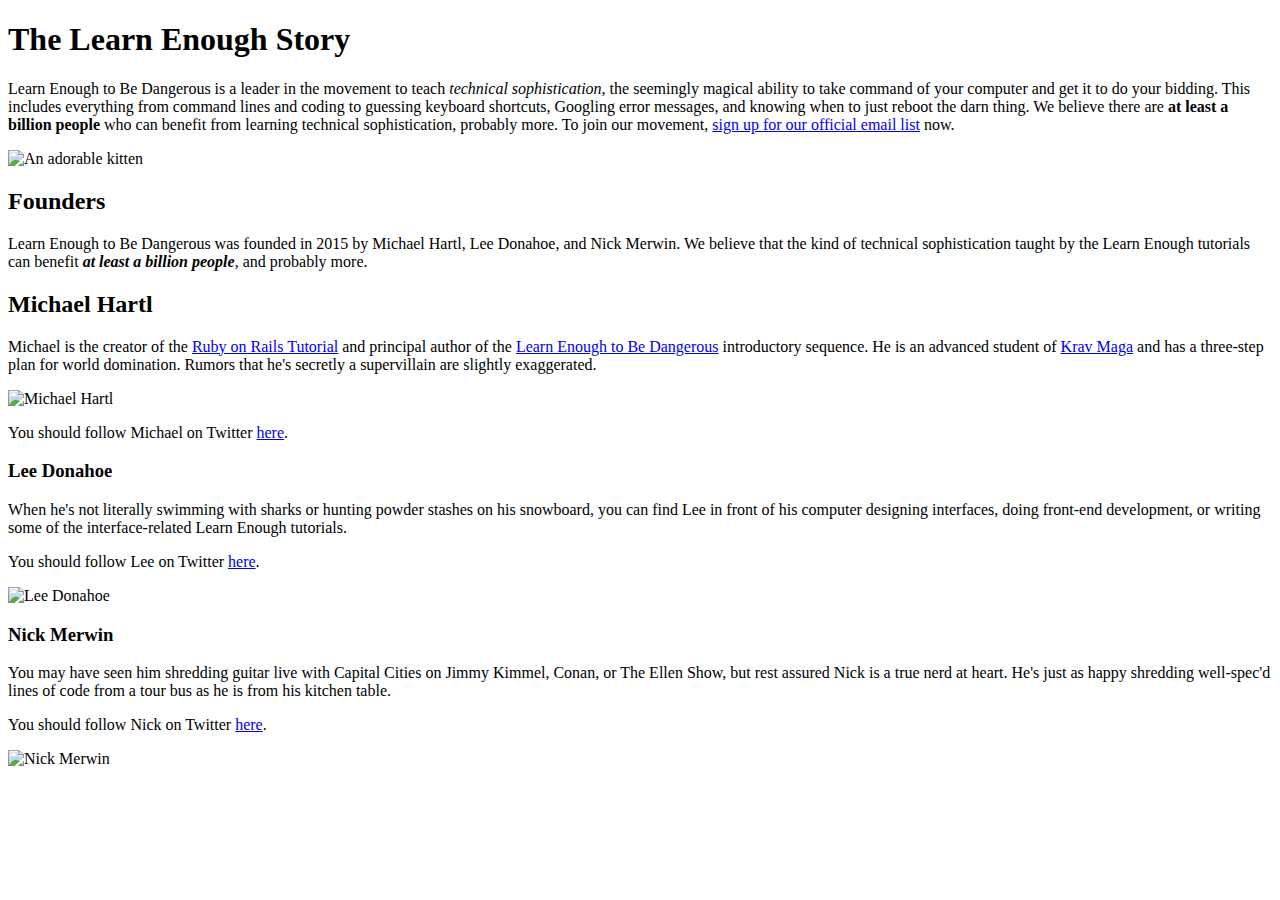
==== index.html @ d03a703b "Add content and some images" ====
<!DOCTYPE html>
<html lang="en">
<head>
  <meta charset="UTF-8">
  <meta http-equiv="X-UA-Compatible" content="IE=edge">
  <meta name="viewport" content="width=device-width, initial-scale=1.0">
  <title>Learn Enough to Be Dangerous</title>
</head>
<body>
  <h1>The Learn Enough Story</h1>

  <p>
    Learn Enough to Be Dangerous is a leader in the movement to teach <em>
    technical sophistication</em>, the seemingly magical ability to take
    command of your computer and get it to do your bidding. This includes
    everything from command lines and coding to guessing keyboard shortcuts,
    Googling error messages, and knowing when to just reboot the darn thing.
    We believe there are <strong>at least a billion people</strong> who
    can benefit from learning technical sophistication, probably more. To
    join our movement, <a href="https://learnenough.com/email">sign
    up for our official email list</a> now.
  </p>
  <img src="images/kitten.jpg" alt="An adorable kitten">


    <h2>Founders</h2>
    <p>
      Learn Enough to Be Dangerous was founded in 2015 by Michael Hartl, Lee
      Donahoe, and Nick Merwin. We believe that the kind of technical
      sophistication taught by the Learn Enough tutorials can benefit
       <strong><em>at least a billion people</em></strong>, and probably more.
    </p>

    <h2>Michael Hartl</h2>
    <p>
      Michael is the creator of the <a href="https://www.railstutorial.org/">
      Ruby on Rails Tutorial</a> and principal author of the
      <a href="https://www.learnenough.com/">Learn Enough to Be Dangerous</a>
      introductory sequence. He is an advanced student of
      <a href="https://www.kravmaga.com/">Krav Maga</a> and has a three-step
      plan for world domination. Rumors that he's secretly a supervillain
      are slightly exaggerated.
    </p>
    <img src="https://gravatar.com/avatar/ffda7d145b83c4b118f982401f962ca6?s=150"
     alt="Michael Hartl">

    <p>
      You should follow Michael on Twitter
      <a href="https://twitter.com/mhartl" target="_blank" rel="noopener" >here</a>.
    </p>

    <h3>Lee Donahoe</h3>

    <p>
      When he's not literally swimming with sharks or hunting powder stashes
      on his snowboard, you can find Lee in front of his computer designing
      interfaces, doing front-end development, or writing some of the
      interface-related Learn Enough tutorials.
    </p>
    <p>
      You should follow Lee on Twitter
      <a href="https://twitter.com/leedonahoe" target="_blank" rel="noopener">here</a>.
    </p>
    <img src="https://gravatar.com/avatar/b65522a6f3a6899705d119d7aa232a6d?s=150"
     alt="Lee Donahoe">

    <h3>Nick Merwin</h3>

    <p>
      You may have seen him shredding guitar live with Capital Cities on Jimmy
      Kimmel, Conan, or The Ellen Show, but rest assured Nick is a true nerd
      at heart. He's just as happy shredding well-spec'd lines of code from a tour bus as he is from his kitchen table.
    </p>
    <p>
      You should follow Nick on Twitter
      <a href="https://twitter.com/nickmerwin" target="_blank" rel="noopener">here</a>.
    </p>
    <img src="https://gravatar.com/avatar/e2d6ce2ba5c1b6d674ae8ff2b3b45d23?s=150"
     alt="Nick Merwin">
  
</body>
</html>
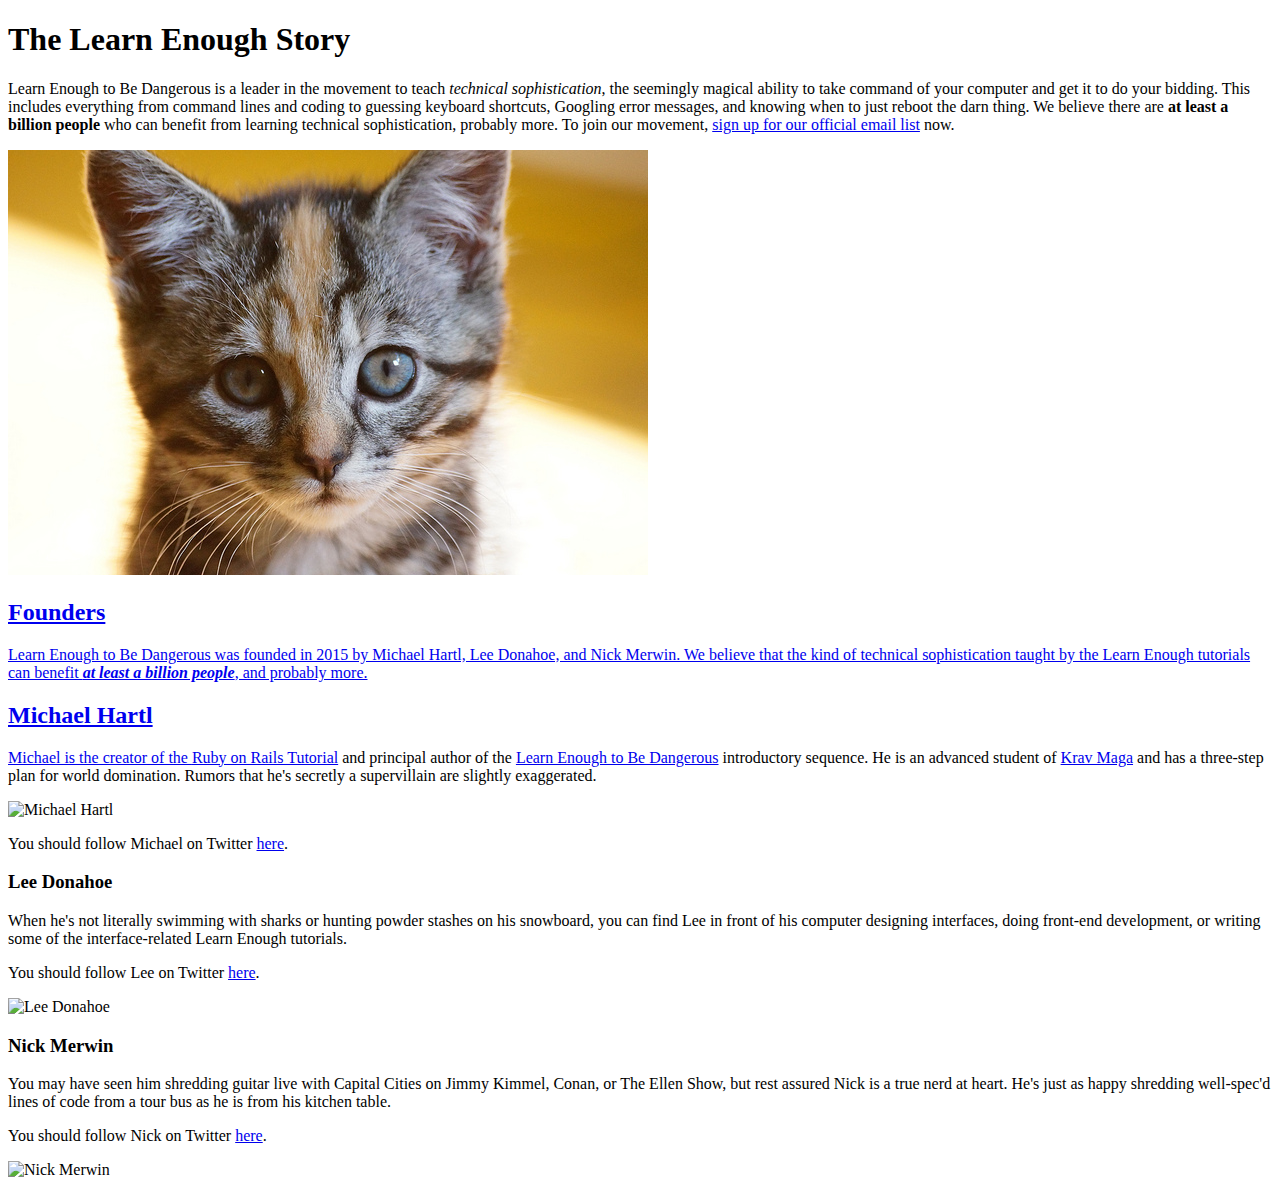
==== commit e8839ca7: "Add attribution link to image" ====
--- a/index.html
+++ b/index.html
@@ -20,7 +20,10 @@
     join our movement, <a href="https://learnenough.com/email">sign
     up for our official email list</a> now.
   </p>
-  <img src="images/kitten.jpg" alt="An adorable kitten">
+  <a href="https://www.flickr.com/photos/deborah_s_perspective/14144861329">
+    <img src="images/kitten.jpg" alt=""An adorable kitten"
+  </a> 
+    
 
 
     <h2>Founders</h2>
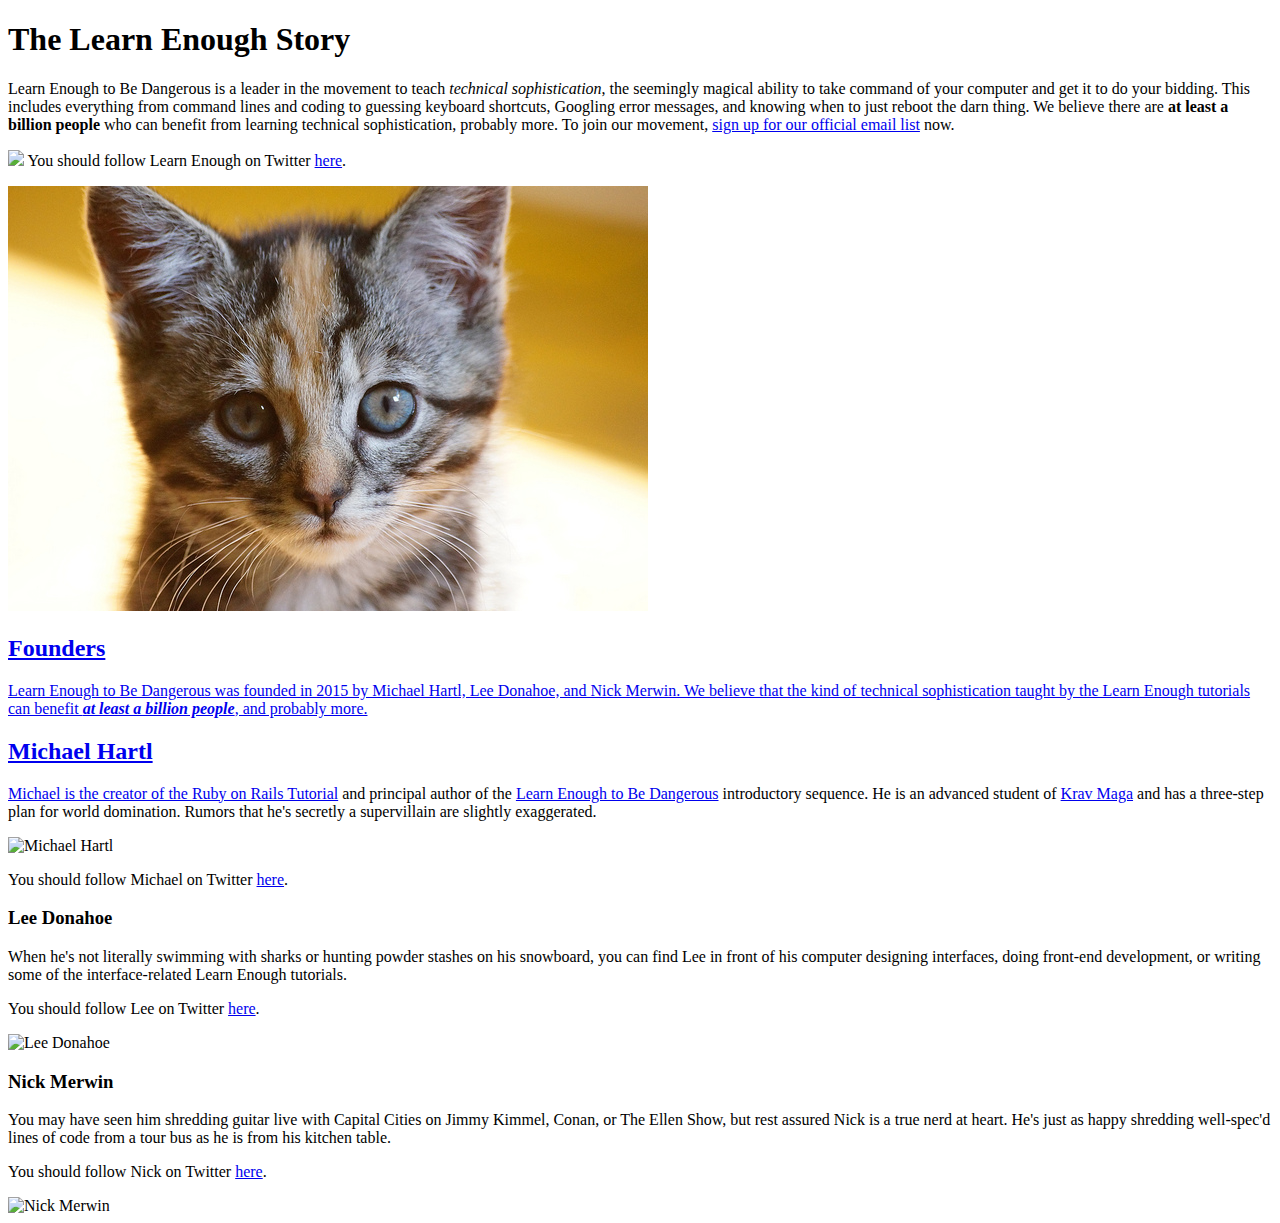
==== commit 5d48b6bc: "Add twitter link and logo" ====
--- a/index.html
+++ b/index.html
@@ -20,6 +20,16 @@
     join our movement, <a href="https://learnenough.com/email">sign
     up for our official email list</a> now.
   </p>
+  <p>
+    <a href="https://twitter.com/learnenough" target="_blank"
+    rel="noopener" style="text-decoration: none;">
+      <img src="images/small_twitter_logo.png">
+    </a>
+    You should follow Learn Enough on Twitter
+    <a href="https://twitter.com/learnenough"
+       target="_blank" rel="noopener">here</a>.
+  </p>
+
   <a href="https://www.flickr.com/photos/deborah_s_perspective/14144861329">
     <img src="images/kitten.jpg" alt=""An adorable kitten"
   </a> 
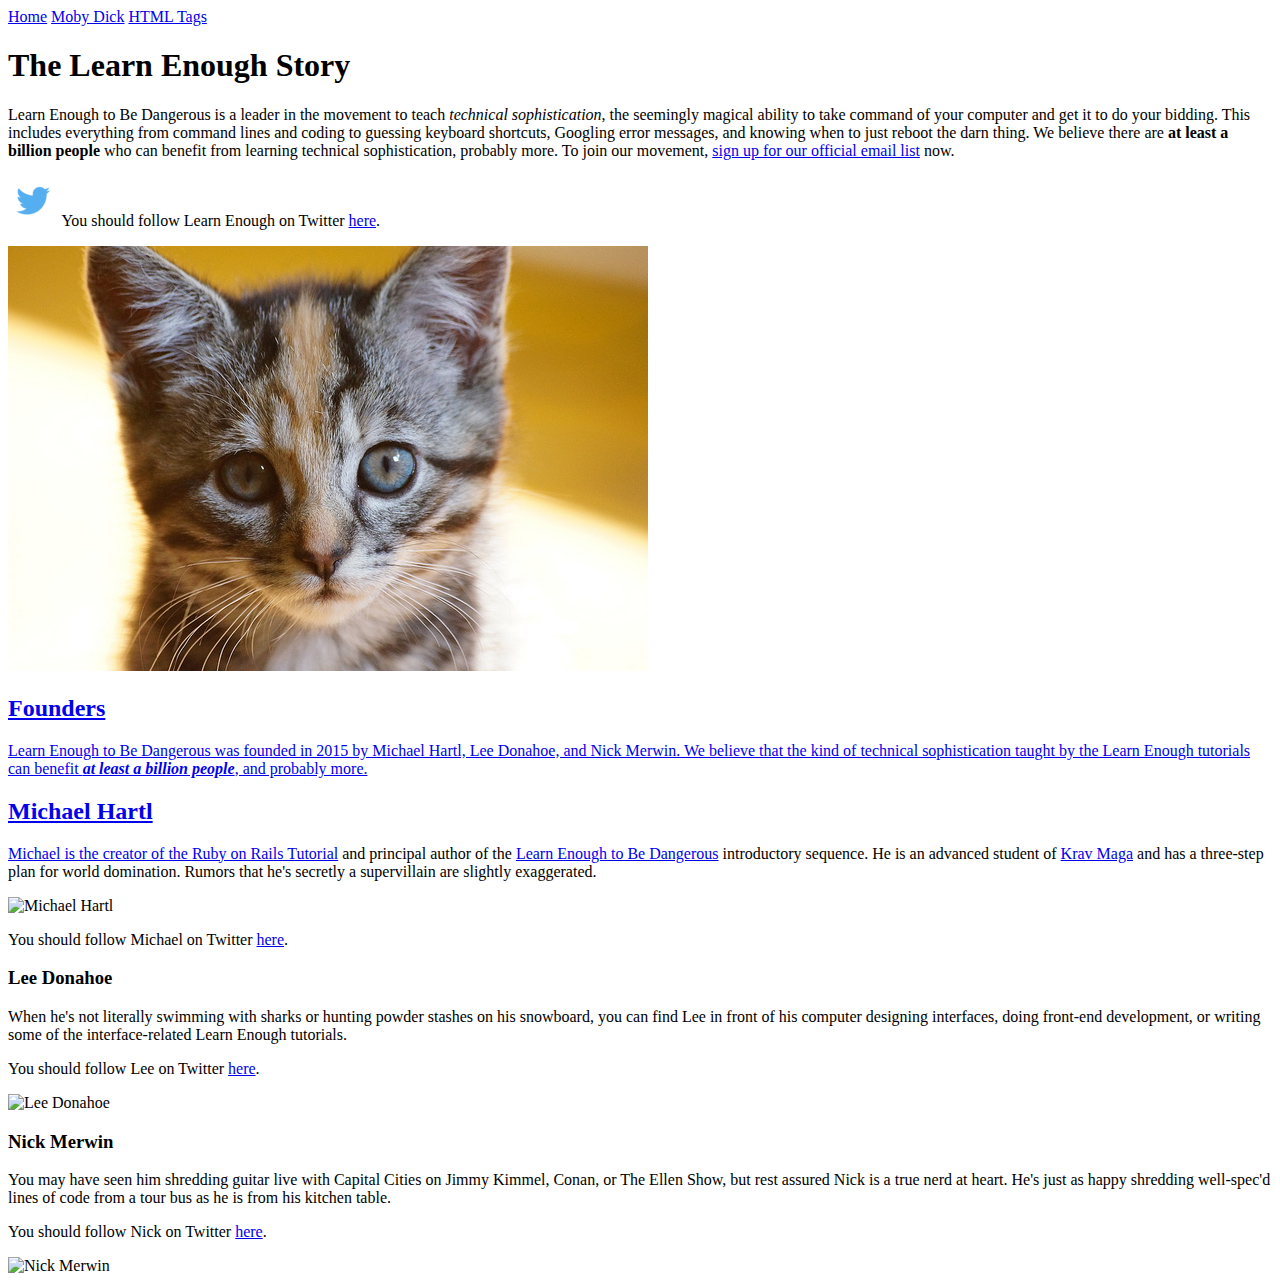
==== commit 6dddd0ec: "Add menu" ====
--- a/index.html
+++ b/index.html
@@ -7,6 +7,13 @@
   <title>Learn Enough to Be Dangerous</title>
 </head>
 <body>
+  
+  <div>
+    <a href="index.html">Home</a>
+    <a href="moby_dick.html">Moby Dick</a>
+    <a href="tags.html">HTML Tags</a>
+  </div>
+
   <h1>The Learn Enough Story</h1>
 
   <p>
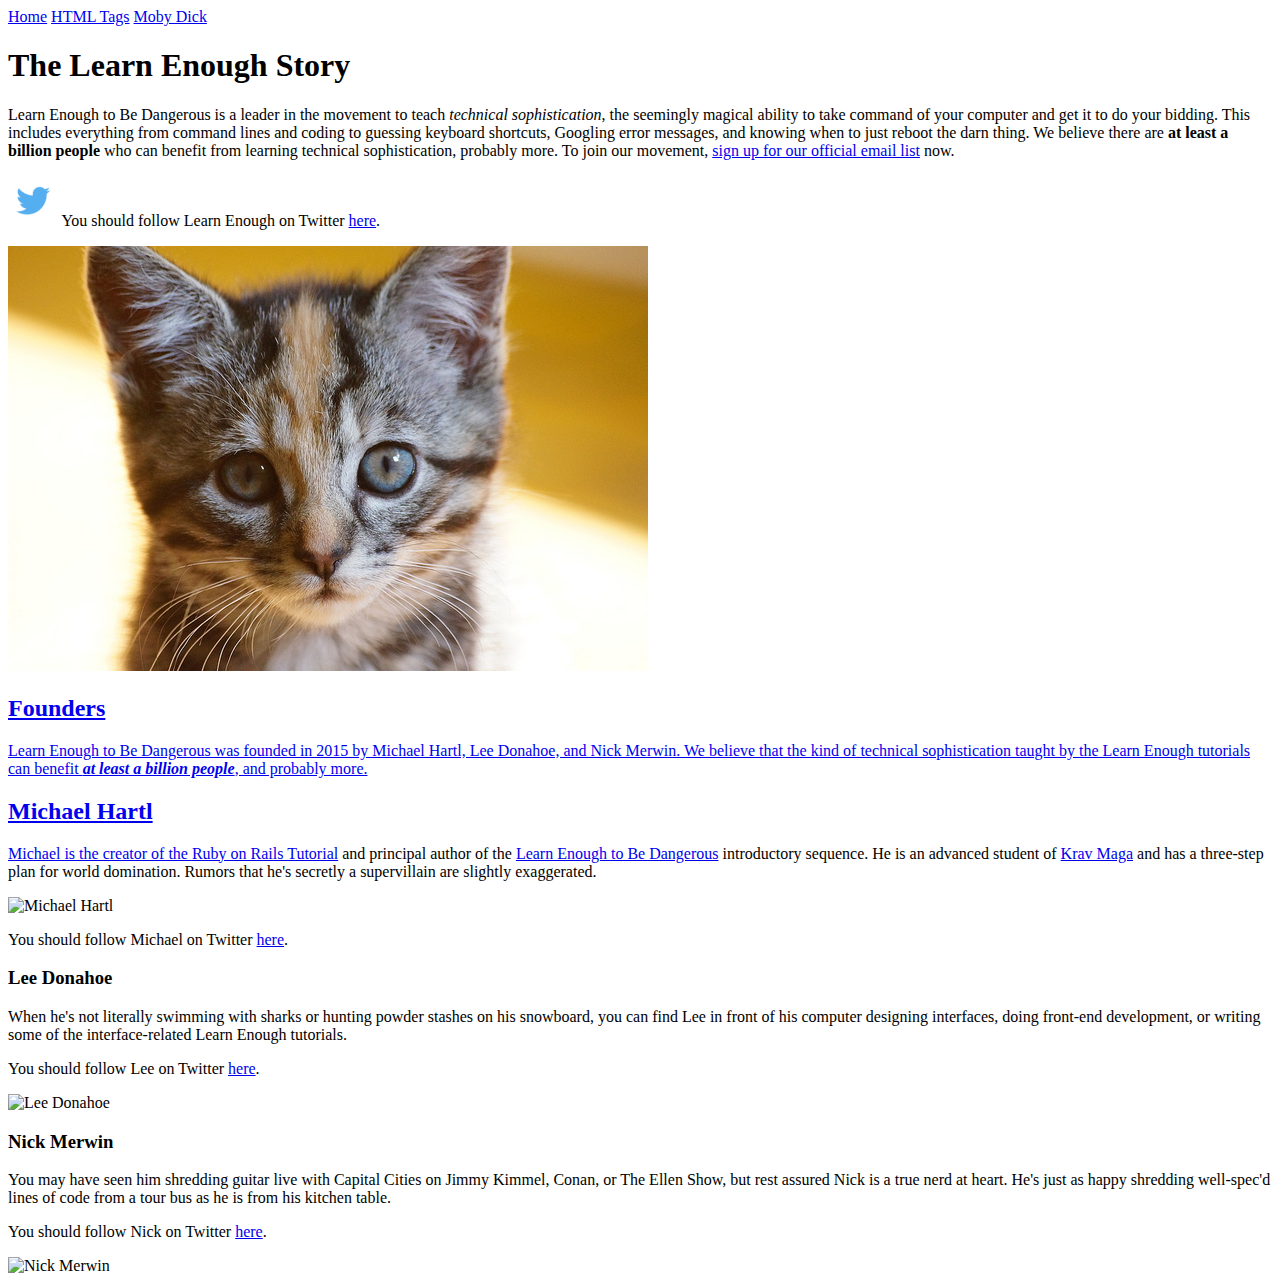
==== commit 2d583f33: "Add style" ====
--- a/index.html
+++ b/index.html
@@ -7,11 +7,11 @@
   <title>Learn Enough to Be Dangerous</title>
 </head>
 <body>
-  
+
   <div>
     <a href="index.html">Home</a>
+    <a href="tags.html">HTML Tags</a>
     <a href="moby_dick.html">Moby Dick</a>
-    <a href="tags.html">HTML Tags</a>
   </div>
 
   <h1>The Learn Enough Story</h1>
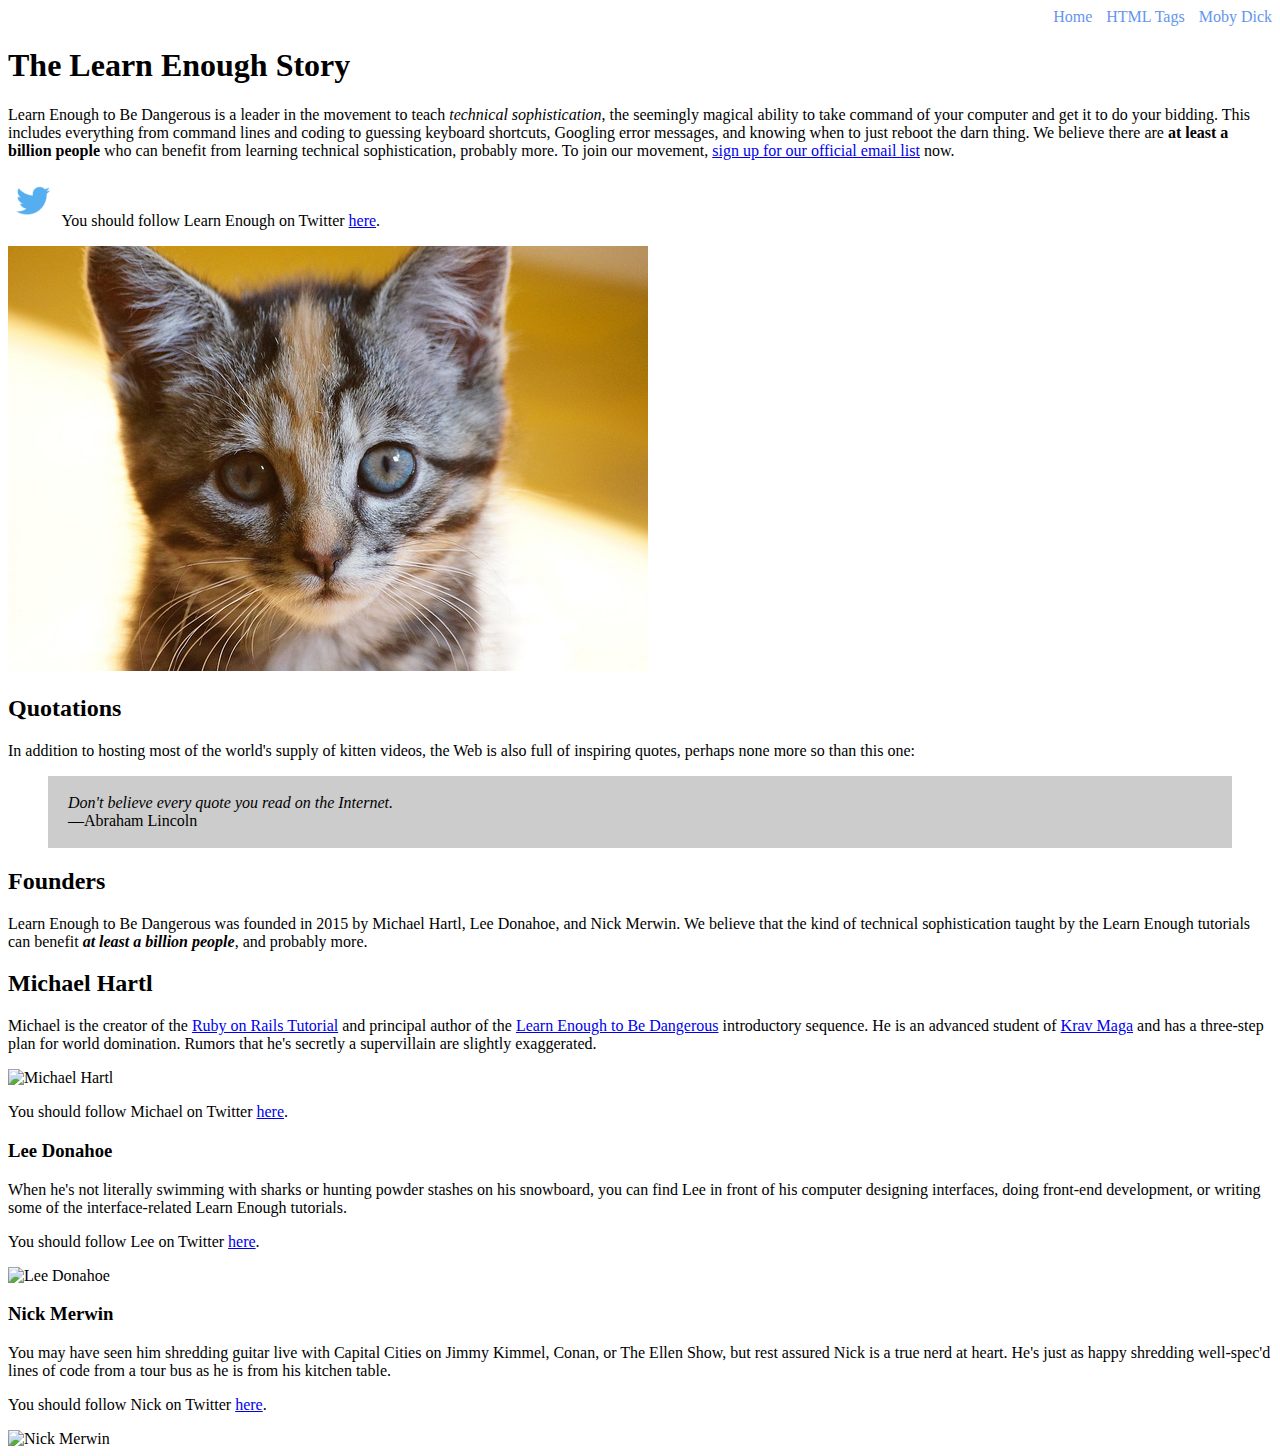
==== commit e58ab320: "Add style to menu and add new table on tag page" ====
--- a/index.html
+++ b/index.html
@@ -8,13 +8,15 @@
 </head>
 <body>
 
-  <div>
-    <a href="index.html">Home</a>
-    <a href="tags.html">HTML Tags</a>
-    <a href="moby_dick.html">Moby Dick</a>
+  <div style="text-align:right;">
+    <a href="index.html" style="text-decoration: none; color: cornflowerblue;">Home</a>
+    <a href="tags.html" style="margin: 0 0 0 10px; text-decoration: none; color: cornflowerblue;">HTML Tags</a>
+    <a href="moby_dick.html" style="margin: 0 0 0 10px; text-decoration: none; color: cornflowerblue;">Moby Dick</a>
   </div>
 
   <h1>The Learn Enough Story</h1>
+
+ 
 
   <p>
     Learn Enough to Be Dangerous is a leader in the movement to teach <em>
@@ -38,9 +40,25 @@
   </p>
 
   <a href="https://www.flickr.com/photos/deborah_s_perspective/14144861329">
-    <img src="images/kitten.jpg" alt=""An adorable kitten"
-  </a> 
+    <img src="images/kitten.jpg" alt="An adorable kitten">
+  </a>
+
     
+  <h2>Quotations</h2>
+
+    <p>
+      In addition to hosting most of the world's supply of kitten videos, the
+      Web is also full of inspiring quotes, perhaps none more so than this one:
+    </p>
+
+    <blockquote style="padding: 2px 20px; background: #ccc;">
+      <p>
+        <em>Don't believe every quote you read on the Internet.</em>
+        <br>
+        —Abraham Lincoln
+      </p>
+    </blockquote>
+
 
 
     <h2>Founders</h2>
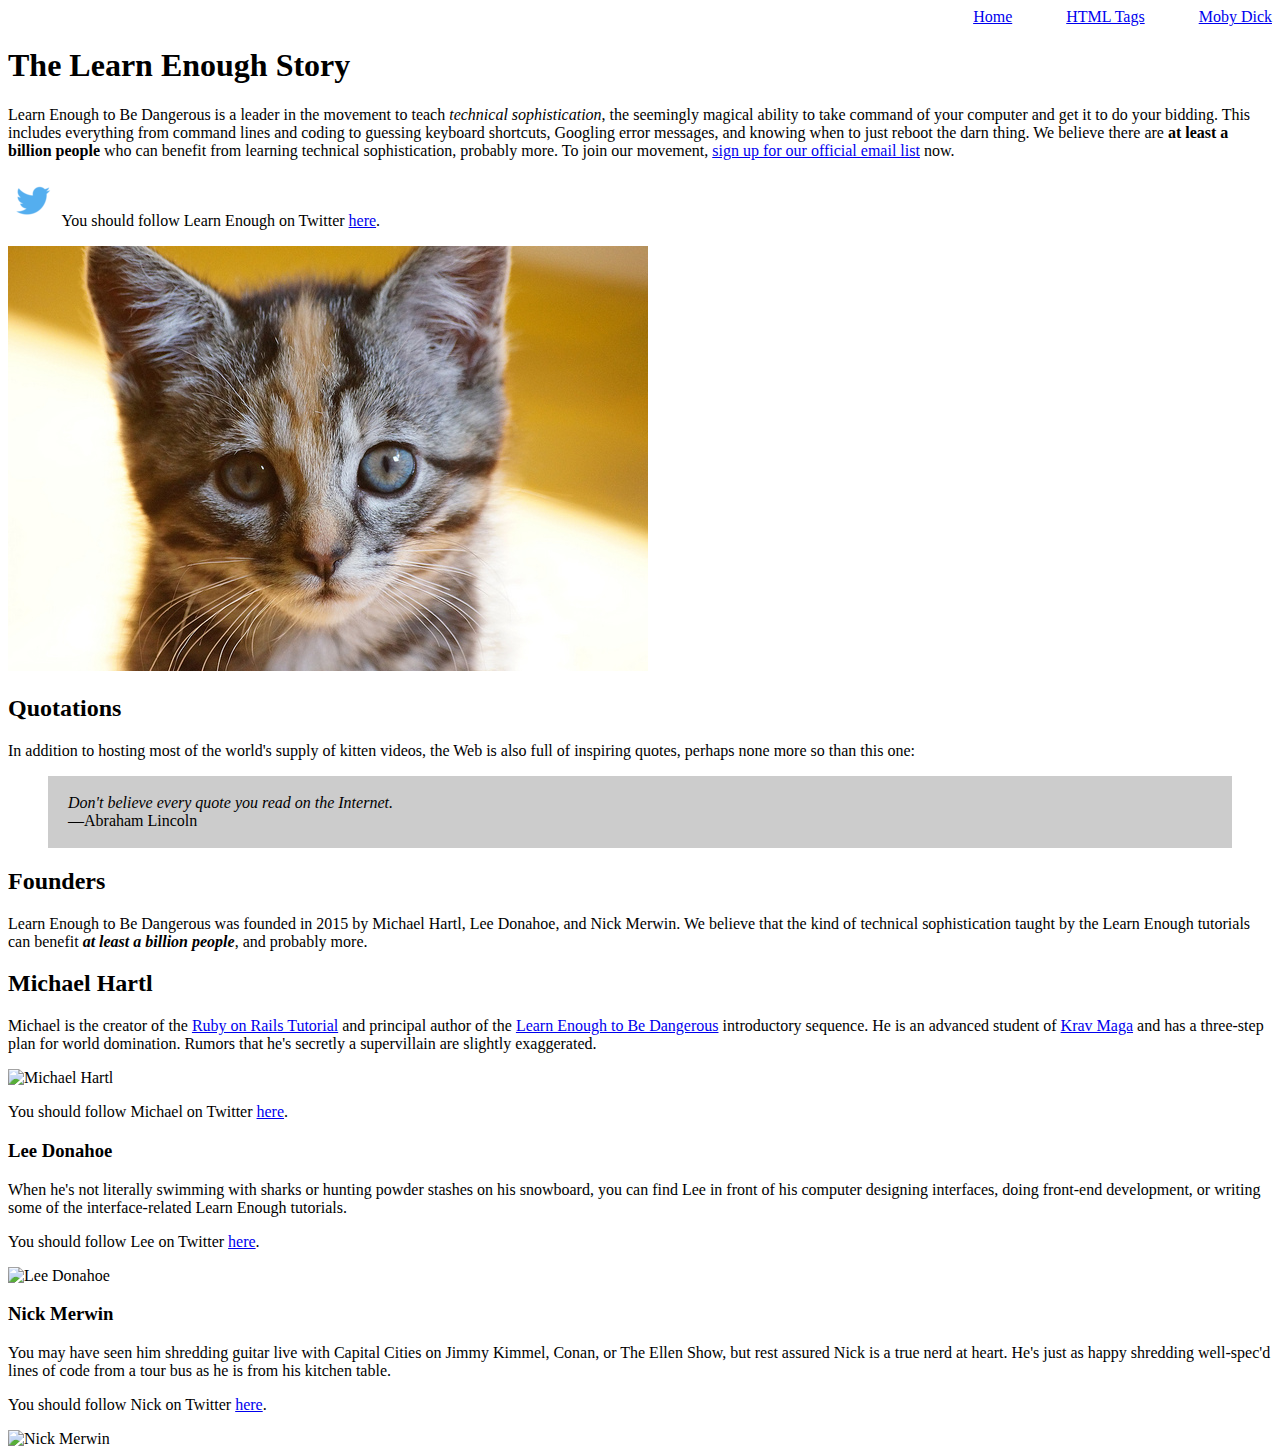
==== commit c906fd2e: "Refactor inline styles into a stylesheet" ====
--- a/index.html
+++ b/index.html
@@ -4,14 +4,19 @@
   <meta charset="UTF-8">
   <meta http-equiv="X-UA-Compatible" content="IE=edge">
   <meta name="viewport" content="width=device-width, initial-scale=1.0">
+  <link rel="stylesheet" href="css/main.css">
+  
   <title>Learn Enough to Be Dangerous</title>
+
+  
+  
 </head>
 <body>
 
-  <div style="text-align:right;">
-    <a href="index.html" style="text-decoration: none; color: cornflowerblue;">Home</a>
-    <a href="tags.html" style="margin: 0 0 0 10px; text-decoration: none; color: cornflowerblue;">HTML Tags</a>
-    <a href="moby_dick.html" style="margin: 0 0 0 10px; text-decoration: none; color: cornflowerblue;">Moby Dick</a>
+  <div class="nav-menu">
+    <a href="index.html">Home</a>
+    <a href="tags.html" class="nav-spacing">HTML Tags</a>
+    <a href="moby_dick.html" class="nav-spacing">Moby Dick</a>
   </div>
 
   <h1>The Learn Enough Story</h1>
--- a/css/main.css
+++ b/css/main.css
@@ -0,0 +1,8 @@
+
+.nav-spacing {
+      margin-left: 50px;
+    }
+
+.nav-menu {
+      text-align: right;
+    }
